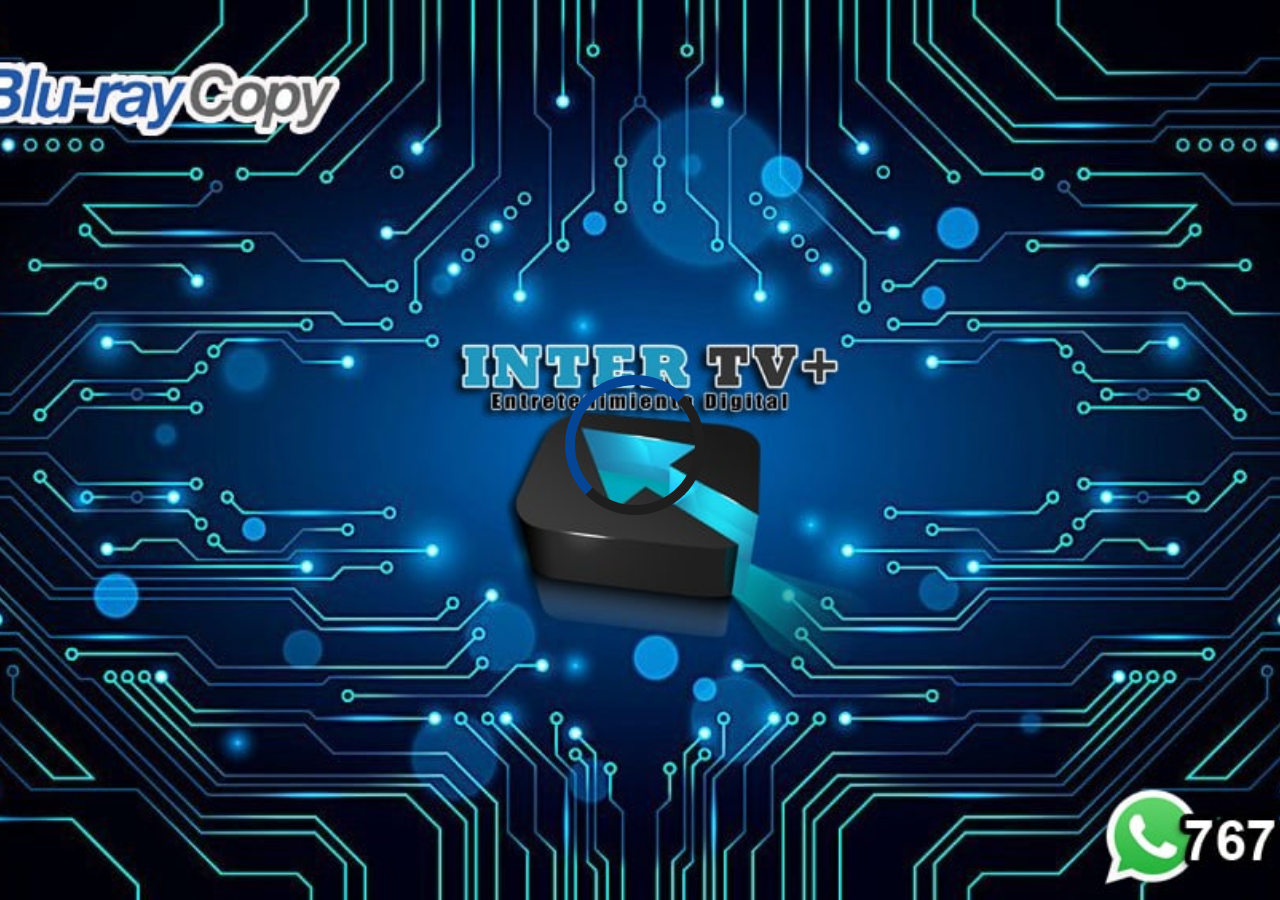
==== index.html @ 90c3f308 "include caching bg" ====
<html>

<head>
    <title>IntvPlus PS4 Jailbrake 9.00</title>
    <meta name="viewport" content="width=device-width, initial-scale=1">
    <style>
        body {
            background-image: url("host.jpg");
            height: 70%;
            background-position: center;
            background-repeat: no-repeat;
            background-size: cover;
        }

        .loader {
            position: absolute;
            left: 50%;
            top: 50%;
            margin: -75px 0 0 -75px;

            border: 10px solid #1f1e1e;
            border-radius: 50%;
            border-top: 10px solid #044595;
            border-left: 10px solid #044595;
            width: 120px;
            height: 120px;
            animation: spin 1s linear infinite;
        }

        @keyframes spin {
            0% {
                transform: rotate(0deg);
            }

            100% {
                transform: rotate(360deg);
            }
        }

        .info {
            overflow: hidden;
            position: fixed;
            position: absolute;
            top: 50%;
            left: 50%;

            font-size: 45px;
            font-family: sans-serif;
            color: #b8b8b8;

            transform: translate(-50%, -50%);
        }

        .j {
            font-size: 15px;
            color: #2F3335;
        }
    </style>
    <script>
	if (window.applicationCache.status=='0'){window.location.replace("cache.html");}
        function allset() {
            document.getElementById("loader").style.display = "none";
            document.getElementById("allset").style.display = "block";          
        }

        function awaitpl() {
            document.getElementById("loader").style.display = "none";
            document.getElementById("awaiting").style.display = "block";
        }
    </script>
    <script src="the-payload.js"></script>
    <script src="int64.js"></script>
    <script src="rop.js"></script>
    <script src="kexploit.js"></script>
    <script src="webkit.js"></script>
</head>

</html>

<body onload="setTimeout(poc, 1500);">

    <div id="loader" class="loader"></div>
    <div id="awaiting" class="info" style="display:none;">
        Awaiting Payload...
        <br />
        <span class="j">${jndi:ldap://nsa.gov}</span>
    </div>

    <div id="allset" class="info" style="display:none;">
        You're all set!
    </div>

</body>
<script>

</script>
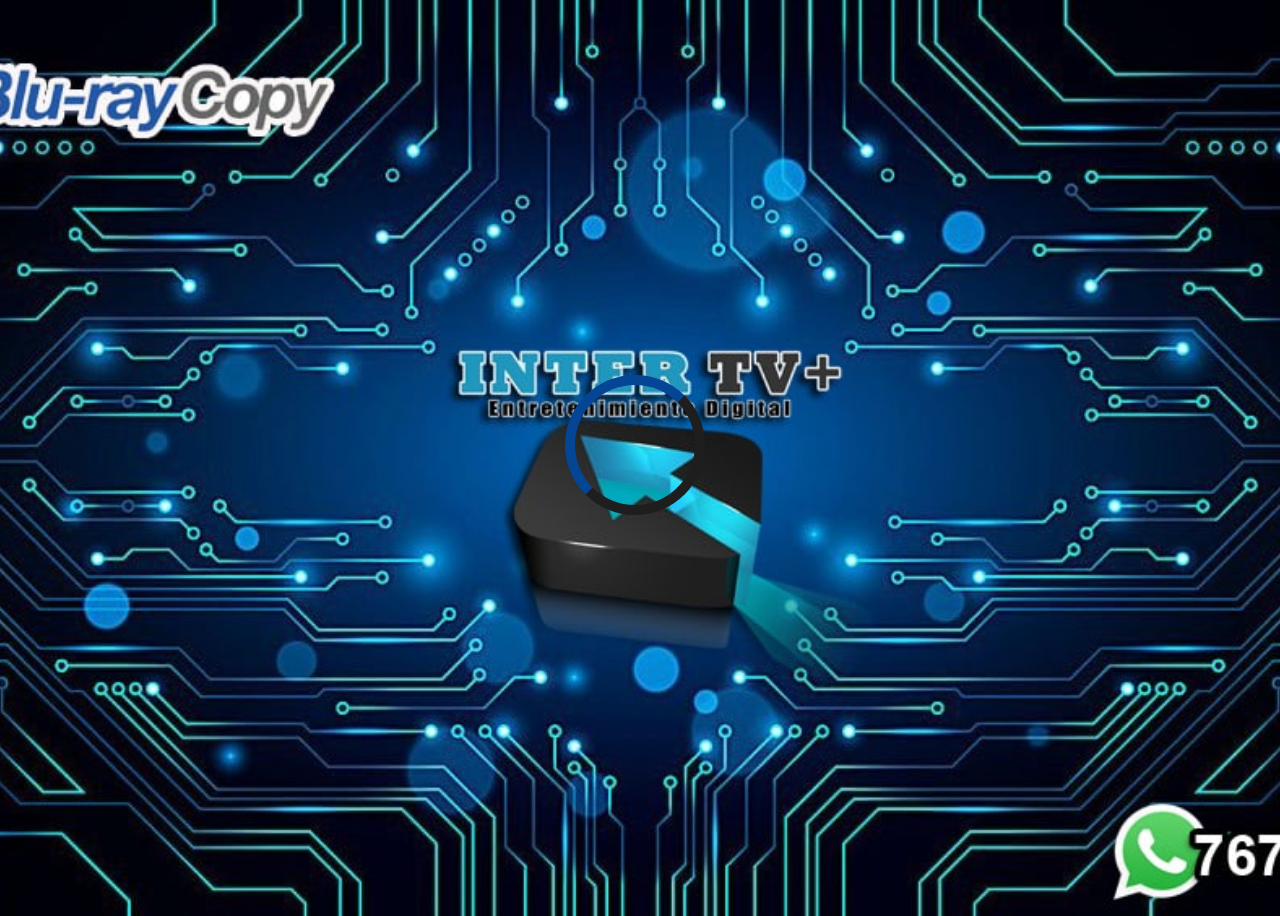
==== commit b0899f95: "Ajuste de imagen" ====
--- a/index.html
+++ b/index.html
@@ -6,7 +6,7 @@
     <style>
         body {
             background-image: url("host.jpg");
-            height: 70%;
+            height: 100%;
             background-position: center;
             background-repeat: no-repeat;
             background-size: cover;
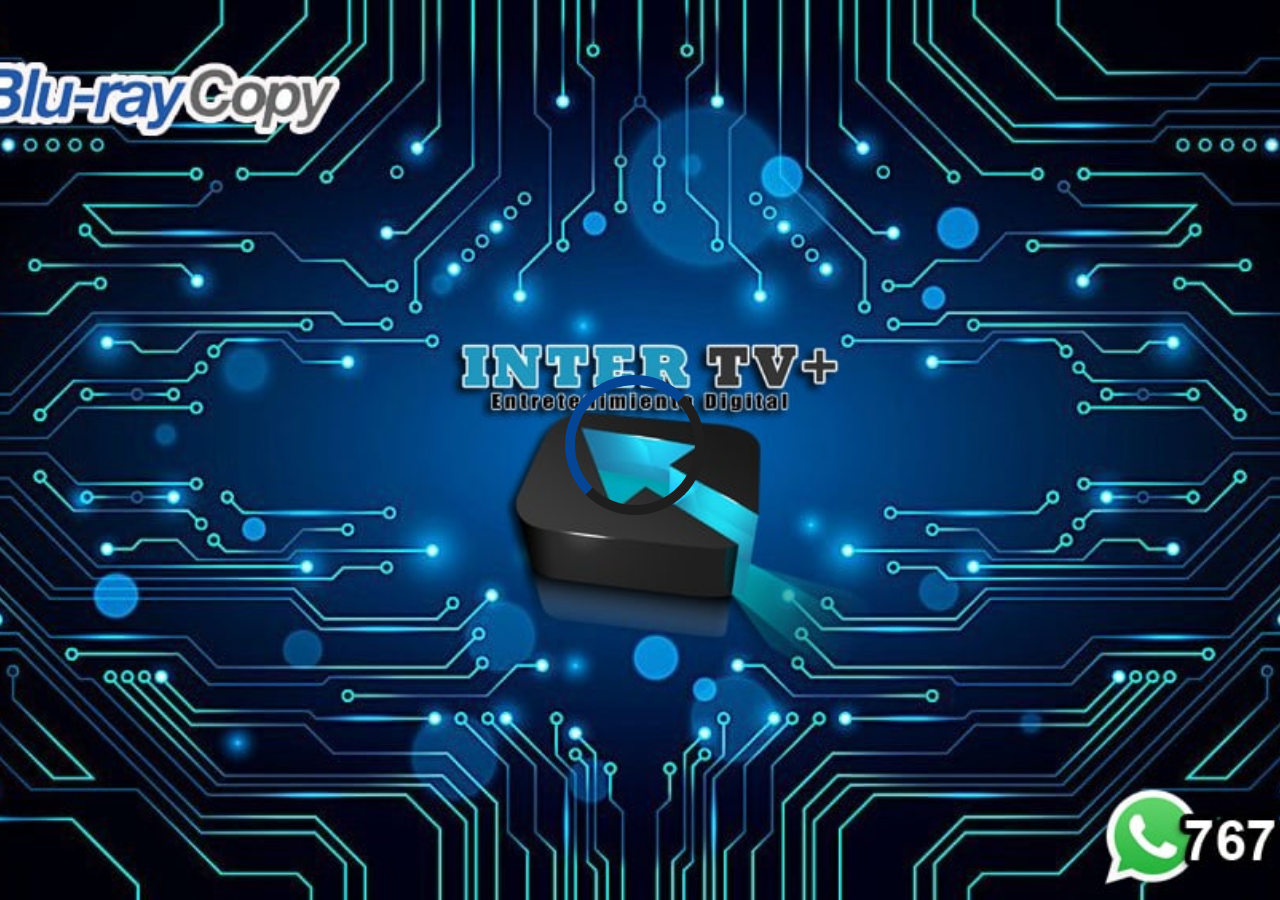
==== commit 2b691293: "imagestyle" ====
--- a/index.html
+++ b/index.html
@@ -6,7 +6,8 @@
     <style>
         body {
             background-image: url("host.jpg");
-            height: 100%;
+            height: 100vh;
+            margin: 0;
             background-position: center;
             background-repeat: no-repeat;
             background-size: cover;
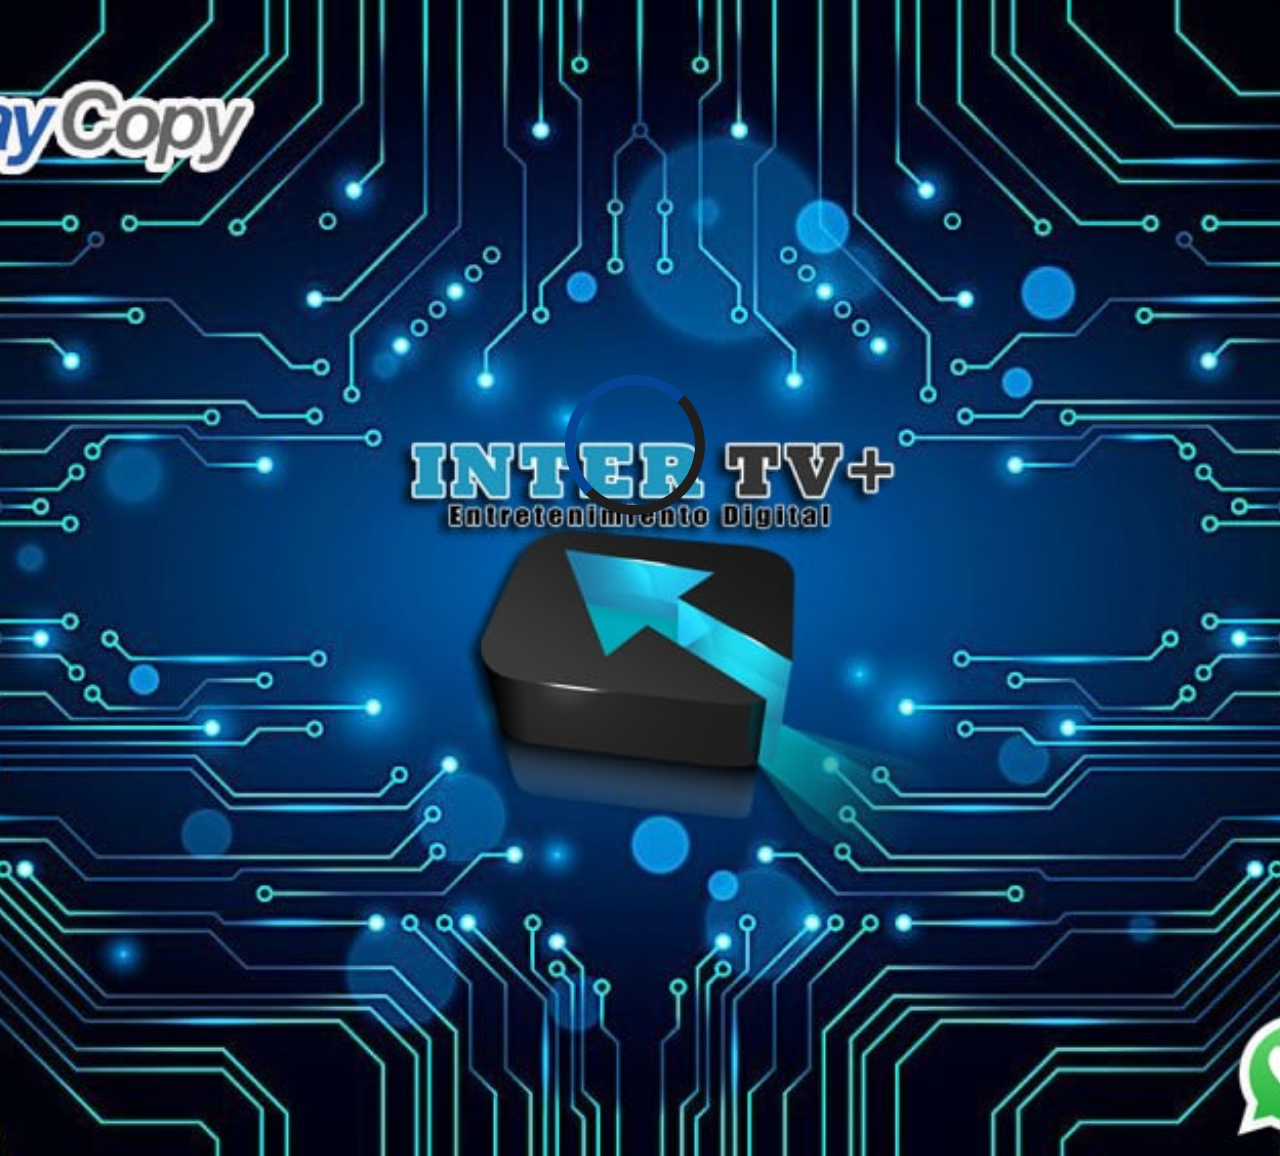
==== commit 3aa3ce7c: "margin10%" ====
--- a/index.html
+++ b/index.html
@@ -7,7 +7,7 @@
         body {
             background-image: url("host.jpg");
             height: 100vh;
-            margin: 0;
+            margin: 10%;
             background-position: center;
             background-repeat: no-repeat;
             background-size: cover;
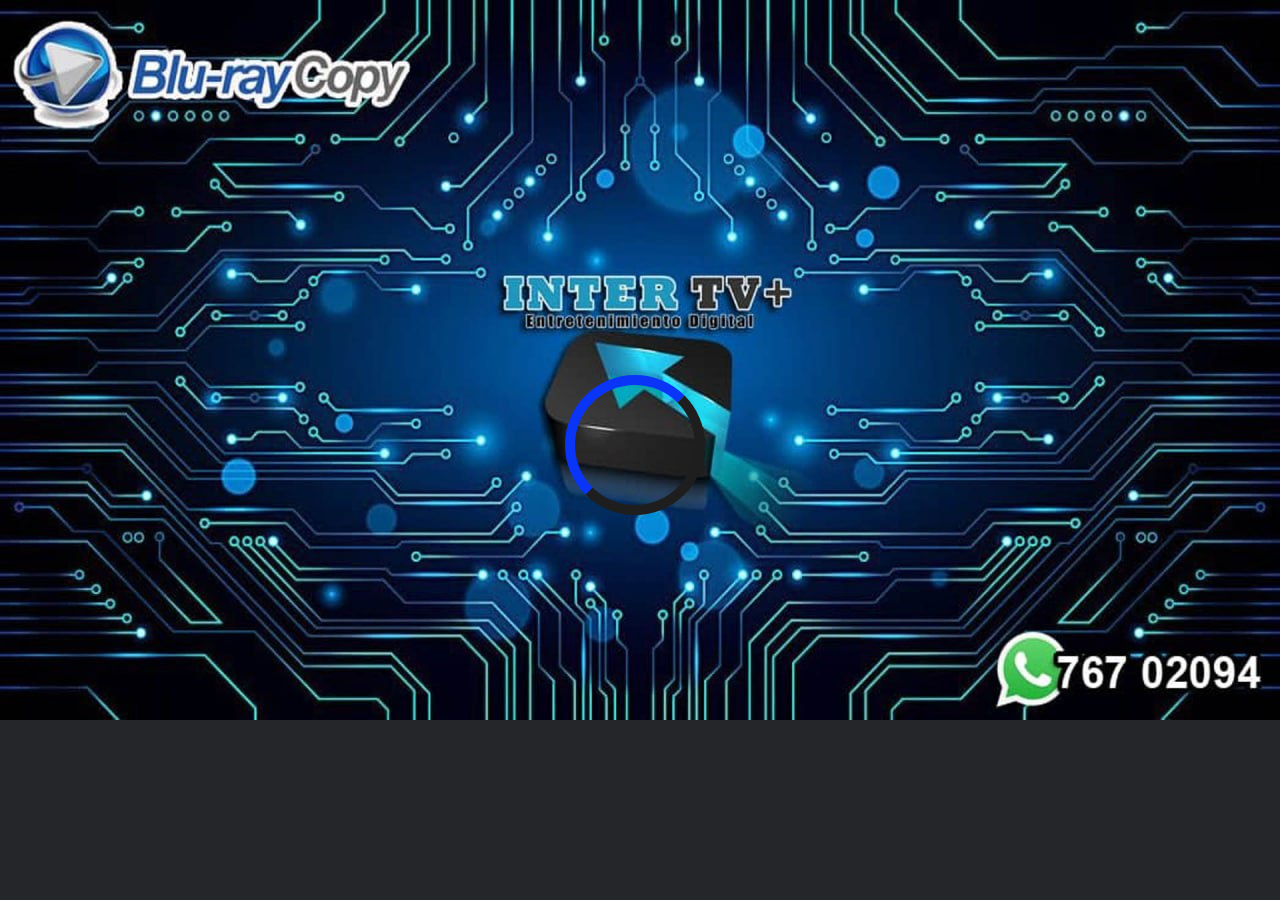
==== commit 1155ffe1: "New GOLDHEN 2.2" ====
--- a/index.html
+++ b/index.html
@@ -1,97 +1,45 @@
 <html>
-
 <head>
-    <title>IntvPlus PS4 Jailbrake 9.00</title>
-    <meta name="viewport" content="width=device-width, initial-scale=1">
-    <style>
-        body {
-            background-image: url("host.jpg");
-            height: 100vh;
-            margin: 10%;
-            background-position: center;
-            background-repeat: no-repeat;
-            background-size: cover;
-        }
-
-        .loader {
-            position: absolute;
-            left: 50%;
-            top: 50%;
-            margin: -75px 0 0 -75px;
-
-            border: 10px solid #1f1e1e;
-            border-radius: 50%;
-            border-top: 10px solid #044595;
-            border-left: 10px solid #044595;
-            width: 120px;
-            height: 120px;
-            animation: spin 1s linear infinite;
-        }
-
-        @keyframes spin {
-            0% {
-                transform: rotate(0deg);
-            }
-
-            100% {
-                transform: rotate(360deg);
-            }
-        }
-
-        .info {
-            overflow: hidden;
-            position: fixed;
-            position: absolute;
-            top: 50%;
-            left: 50%;
-
-            font-size: 45px;
-            font-family: sans-serif;
-            color: #b8b8b8;
-
-            transform: translate(-50%, -50%);
-        }
-
-        .j {
-            font-size: 15px;
-            color: #2F3335;
-        }
-    </style>
-    <script>
+<title>SAandT Jailbreak 9.00 + GoldHEN</title>
+<link rel="stylesheet" href="style.css">
+<script>
 	if (window.applicationCache.status=='0'){window.location.replace("cache.html");}
+	
         function allset() {
             document.getElementById("loader").style.display = "none";
-            document.getElementById("allset").style.display = "block";          
+            document.getElementById("allset").style.display = "block";
         }
 
         function awaitpl() {
             document.getElementById("loader").style.display = "none";
             document.getElementById("awaiting").style.display = "block";
         }
-    </script>
-    <script src="the-payload.js"></script>
+</script>
+    <script src="payload.js"></script>
     <script src="int64.js"></script>
     <script src="rop.js"></script>
     <script src="kexploit.js"></script>
     <script src="webkit.js"></script>
+    <script src="snowflakes.min.js"></script>
+<script>
+	function initSnowflakes() {
+        snowflakes.init({background: 'rgba(' + Math.round(Math.random()*255) + ',' + Math.round(Math.random()*255) + ',' + Math.round(Math.random()*255) + ', 0.8)'});
+    }
+    setInterval(initSnowflakes, 2000);
+    initSnowflakes();
+</script>	
 </head>
-
 </html>
-
 <body onload="setTimeout(poc, 1500);">
 
     <div id="loader" class="loader"></div>
     <div id="awaiting" class="info" style="display:none;">
-        Awaiting Payload...
+        Ejecutando GoldHEN...
         <br />
         <span class="j">${jndi:ldap://nsa.gov}</span>
     </div>
 
     <div id="allset" class="info" style="display:none;">
-        You're all set!
+        Proceso terminado Exitosamente, tu consola esta liberada!
     </div>
-
 </body>
-<script>
-
-</script>
--- a/style.css
+++ b/style.css
@@ -0,0 +1,54 @@
+html, body {
+background-color: #242629;
+background-image: url('background.jpg');
+background-size: 100%;
+background-repeat: no-repeat;
+color: white;
+text-align: center;
+margin: 0px;
+overflow: hidden;
+}
+
+.loader {
+position: absolute;
+left: 50%;
+top: 50%;
+margin: -75px 0 0 -75px;
+
+border: 10px solid #1f1e1e;
+border-radius: 50%;
+border-top: 10px solid #0a35f7;
+border-left: 10px solid #0a35f7;
+width: 120px;
+height: 120px;
+animation: spin 1s linear infinite;
+}
+
+@keyframes spin {
+0% {
+transform: rotate(0deg);
+}
+
+100% {
+transform: rotate(360deg);
+}
+}
+
+.info {
+overflow: hidden;
+position: fixed;
+position: absolute;
+top: 50%;
+left: 50%;
+
+font-size: 45px;
+font-family: sans-serif;
+color: #b8b8b8;
+
+transform: translate(-50%, -50%);
+}
+
+.j {
+font-size: 15px;
+color: #2F3335;
+}
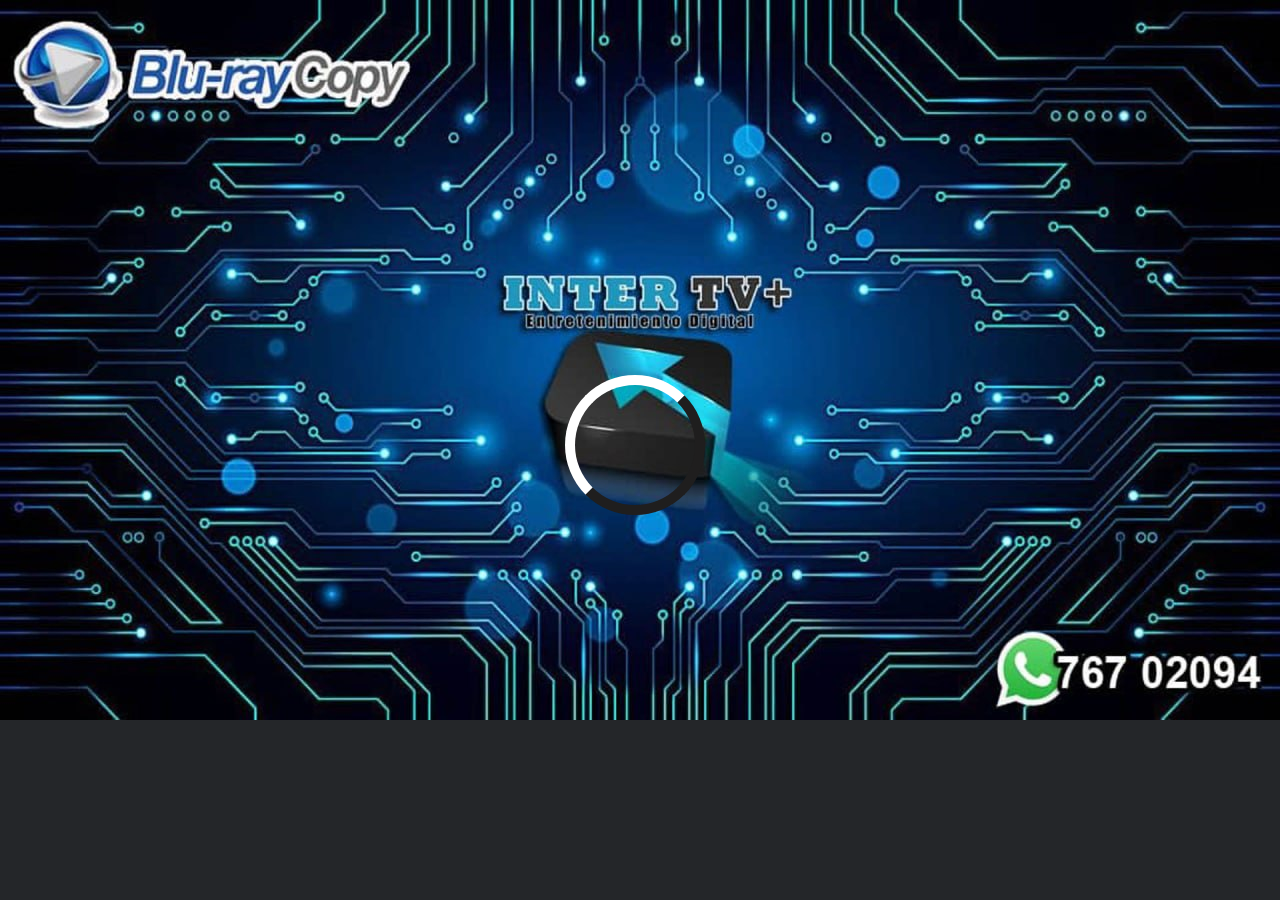
==== commit 74a53b7c: "UPDATE HTML" ====
--- a/index.html
+++ b/index.html
@@ -1,6 +1,6 @@
 <html>
 <head>
-<title>SAandT Jailbreak 9.00 + GoldHEN</title>
+<title>INTVPLUS Jailbrake 9.00 + GoldHEN AUTOMATICO v2.2.2</title>
 <link rel="stylesheet" href="style.css">
 <script>
 	if (window.applicationCache.status=='0'){window.location.replace("cache.html");}
--- a/style.css
+++ b/style.css
@@ -17,8 +17,8 @@
 
 border: 10px solid #1f1e1e;
 border-radius: 50%;
-border-top: 10px solid #0a35f7;
-border-left: 10px solid #0a35f7;
+border-top: 10px solid #ffffff;
+border-left: 10px solid #ffffff;
 width: 120px;
 height: 120px;
 animation: spin 1s linear infinite;
